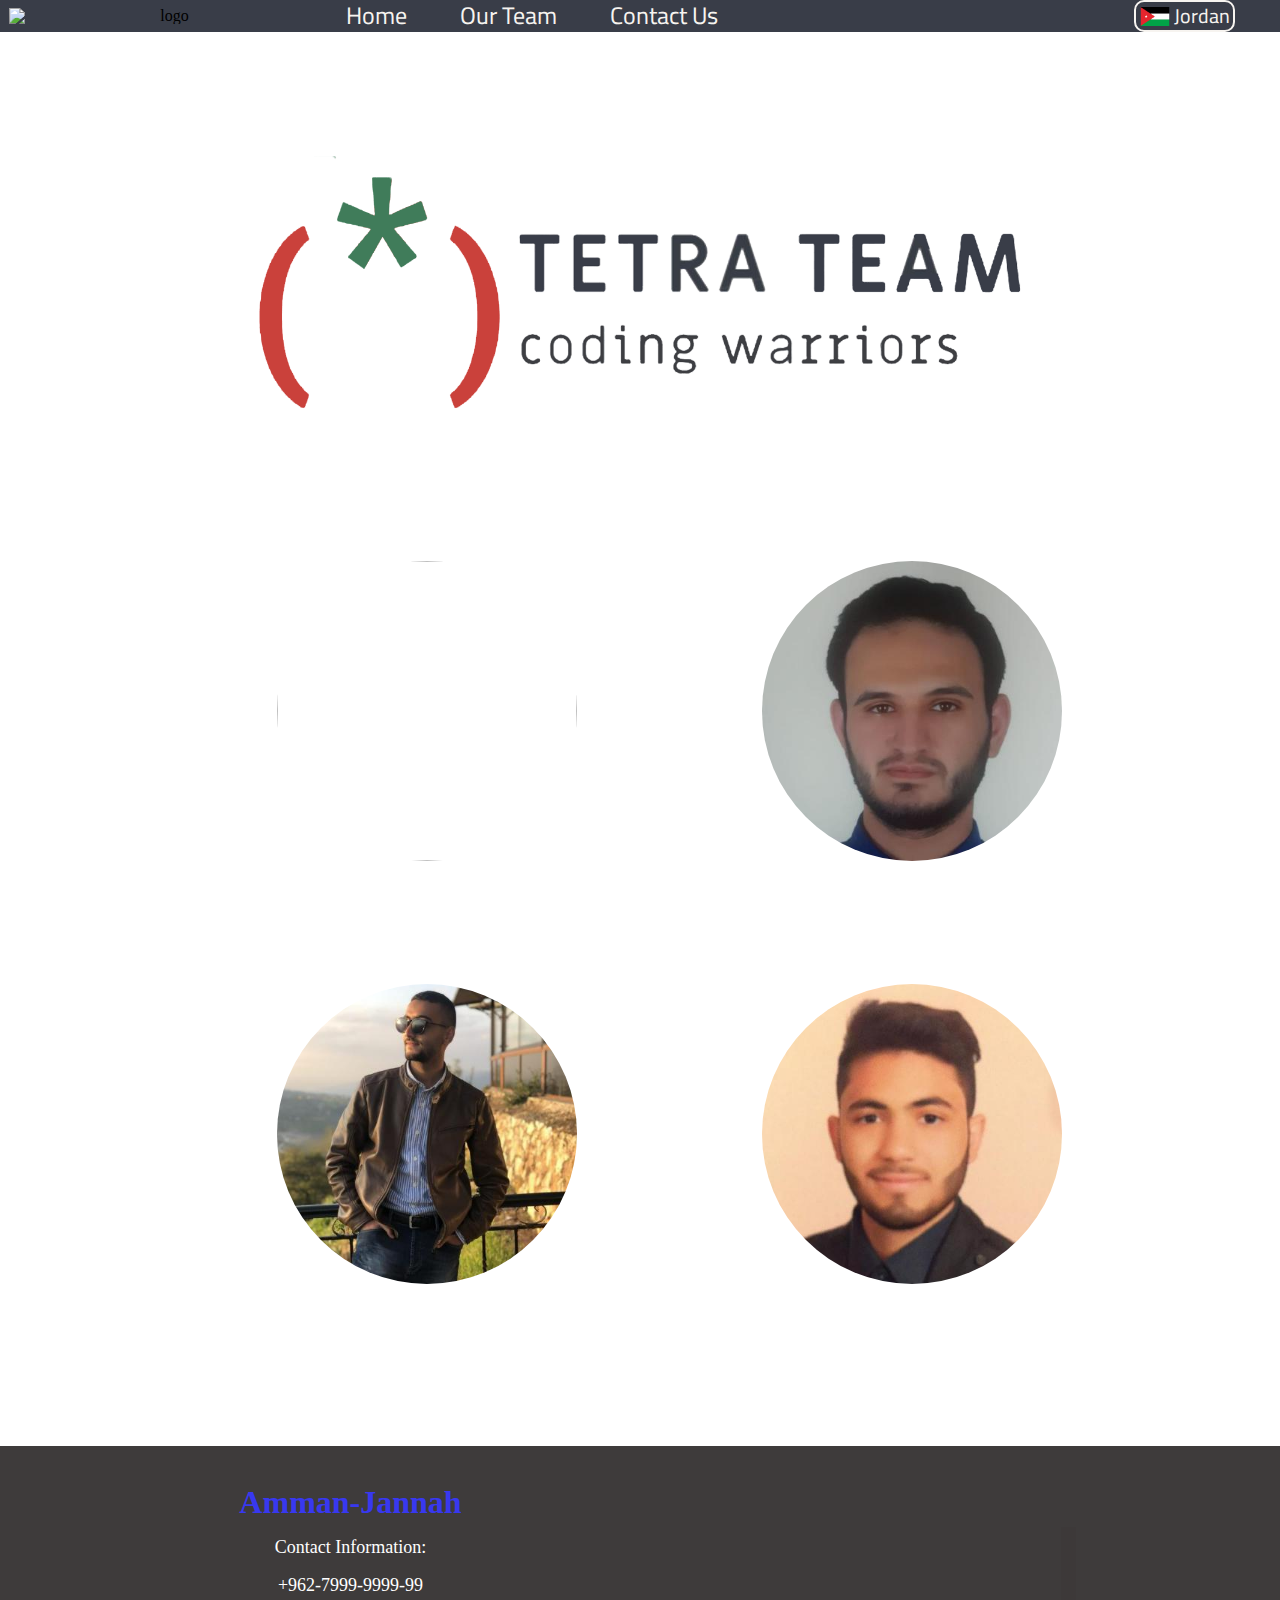
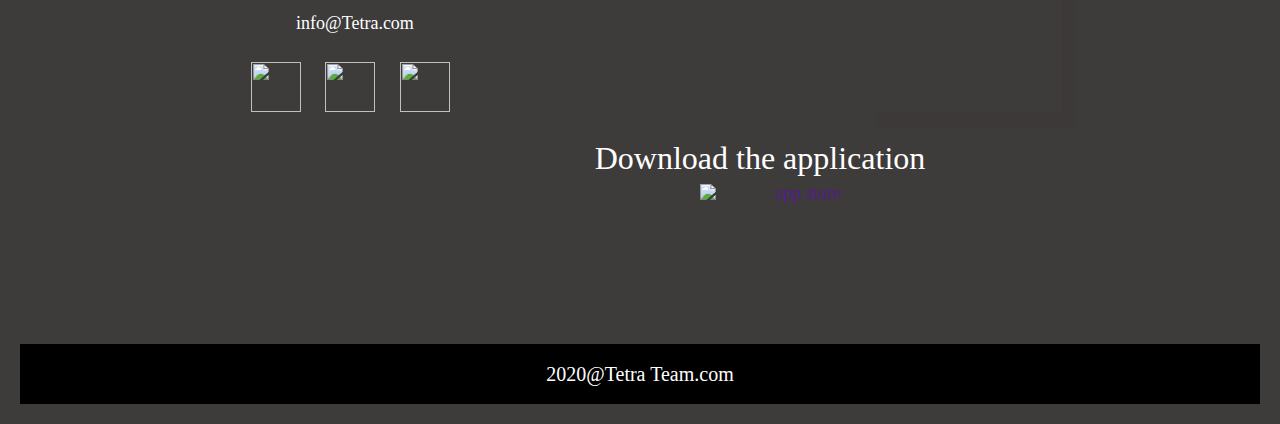
==== html/aboutus.html @ 2a5a6a14 "add about us page" ====
<!DOCTYPE html>
<html lang="en">
  <head>
    <meta charset="UTF-8" />
    <meta name="viewport" content="width=device-width, initial-scale=1.0" />
    <link
      rel="stylesheet"
      href="https://use.fontawesome.com/releases/v5.13.1/css/all.css"
      integrity="sha384-xxzQGERXS00kBmZW/6qxqJPyxW3UR0BPsL4c8ILaIWXva5kFi7TxkIIaMiKtqV1Q"
      crossorigin="anonymous"
    />
    <link rel="icon" href="../img/logo.png" />
    <link rel="stylesheet" href="../css/rest.css" />
    <link rel="stylesheet" href="../css/style.css" />
    <link rel="stylesheet" href="../css/aboutus.css" />
    <title>About us</title>
  </head>
  <body>
    <!-- Nav Bar begins -->
    <header>
      <div id="nav-container-black">
        <nav>
          <div class="nav-logo">
            <img src="../img/logo-w.png" alt="logo" />
          </div>
          <div id="nav-items">
            <a href="../html/index.html">Home</a>
            <a href="#teamMembersPic">Our Team</a>
            <a href="#contact-us">Contact Us</a>
          </div>
          <div class="nav-flag">
            <li>
              <img src="../img/jordan flag.png" alt="" />
              <p>Jordan</p>
            </li>
          </div>
        </nav>
      </div>
    </header>
    <!-- Nav Bar Ends -->
    <main>
      <section id="tetra-logo">
        <img src="../img/tetra-logo.png" alt="" />
      </section>
      <section class="ourPictures">
        <div class="teamMemberPic">
          <div class="flip-box">
            <div class="flip-box-inner">
              <div class="flip-box-front">
                <img
                  src="https://ca.slack-edge.com/TNGRRLUMA-U015K5FLGKY-75954c92b7ce-512"
                  style="width: 300px; height: 300px;"
                />
              </div>
              <div class="flip-box-back">
                <h3>
                  Mohammad <br />
                  Al-Esseili
                </h3>
                <a href="https://www.linkedin.com/in/messeili/"
                  ><img src="../img/linked-icon.png" alt=""
                /></a>
                <a href="https://github.com/messeili"
                  ><img src="../img/github-icon.png" alt=""
                /></a>
              </div>
            </div>
          </div>
        </div>
        <div class="teamMemberPic" id="teamMembersPic">
          <div class="flip-box">
            <div class="flip-box-inner">
              <div class="flip-box-front">
                <img
                  src="../img/saif.jpg"
                  style="width: 300px; height: 300px;"
                />
              </div>
              <div class="flip-box-back">
                <h3>
                  Sayefdeen <br />
                  Al-Rawad
                </h3>
                <a
                  href="https://www.linkedin.com/in/sayefdeen-alrawad-55273313b/"
                  ><img src="../img/linked-icon.png" alt=""
                /></a>
                <a href="https://github.com/sayefdeen"
                  ><img src="../img/github-icon.png" alt=""
                /></a>
              </div>
            </div>
          </div>
        </div>
        <div class="teamMemberPic">
          <div class="flip-box">
            <div class="flip-box-inner">
              <div class="flip-box-front">
                <img
                  src="../img/osama.jpg"
                  style="width: 300px; height: 300px;"
                />
              </div>
              <div class="flip-box-back">
                <h3>
                  Osama <br />
                  Al-Thabteh
                </h3>
                <a href="https://www.linkedin.com/in/messeili/"
                  ><img src="../img/linked-icon.png" alt=""
                /></a>
                <a href="https://github.com/Othabteh"
                  ><img src="../img/github-icon.png" alt=""
                /></a>
              </div>
            </div>
          </div>
        </div>
        <div class="teamMemberPic">
          <div class="flip-box">
            <div class="flip-box-inner">
              <div class="flip-box-front">
                <img
                  src="../img/hamza.jpg"
                  alt="Paris"
                  style="width: 300px; height: 300px;"
                />
              </div>
              <div class="flip-box-back">
                <h3>
                  Hamza <br />
                  Sami
                </h3>
                <a href="https://www.linkedin.com/in/messeili/"
                  ><img src="../img/linked-icon.png" alt=""
                /></a>
                <a href="https://github.com/HamzaSamiHussein"
                  ><img src="../img/github-icon.png" alt=""
                /></a>
              </div>
            </div>
          </div>
        </div>
      </section>
    </main>
    <footer>
      <div class="footer-content" id="contact-us">
        <div class="footer-section1">
          <h1 class="footh1">Amman-Jannah</h1>
          <p>
            Contact Information:
          </p>
          <div class="contact">
            <p>+962-7999-9999-99</p>
            <p>&nbsp; info@Tetra.com</p>
          </div>
          <div>
            <a class="b" href="https://facebook.com"
              ><img
                class="social"
                src="https://cdn2.iconfinder.com/data/icons/social-media-2199/64/social_media_isometric_1-facebook-512.png"
                alt=""
            /></a>

            <a class="b" href="https://twitter.com"
              ><img
                class="social"
                src="https://cdn2.iconfinder.com/data/icons/social-media-2199/64/social_media_isometric_6-twitter-512.png"
                alt=""
            /></a>

            <a class="b" href="https://youtube.com"
              ><img
                class="social"
                src="https://cdn2.iconfinder.com/data/icons/social-media-2199/64/social_media_isometric_2-youtube-512.png"
                alt=""
            /></a>
          </div>
        </div>
        <div class="footer-section1-map">
          <iframe
            src="https://www.google.com/maps/embed?pb=!1m18!1m12!1m3!1d3387.319914211971!2d35.8663810146408!3d31.897904135594967!2m3!1f0!2f0!3f0!3m2!1i1024!2i768!4f13.1!3m3!1m2!1s0x151ca6e3c8e41335%3A0x38b7f4b7f0dc25d0!2sLuminus%20College!5e0!3m2!1sen!2sjo!4v1587282960933!5m2!1sen!2sjo"
            width="400"
            height="300"
            frameborder="0"
            allowfullscreen=""
            aria-hidden="false"
            tabindex="0"
          ></iframe>
        </div>
        <div class="footer-section1">
          <h3 class="find">Download the application</h3>
          <div class="apps">
            <a href=""
              ><img
                class="img1"
                src="https://3.bp.blogspot.com/-zxXOgeQ5-0A/XD5vwB4CtTI/AAAAAAAAG4c/fFMrXH-ZFZkkVlzkgB6dvRJMUwfDgACWACK4BGAYYCw/s640/Icons%2BApp%2BStore%2BGoogle%2Bplay.png"
                alt="app store"
              />
            </a>
          </div>
        </div>
      </div>
      <div class="footer-bottom">
        <a href="https://github.com/tetra-team/Amman-jennah"
          >2020@Tetra Team.com</a
        >
      </div>
    </footer>
  </body>
</html>
---- css/rest.css ----
/* http://meyerweb.com/eric/tools/css/reset/ 
   v2.0 | 20110126
   License: none (public domain)
*/

html,
body,
div,
span,
applet,
object,
iframe,
h1,
h2,
h3,
h4,
h5,
h6,
p,
blockquote,
pre,
a,
abbr,
acronym,
address,
big,
cite,
code,
del,
dfn,
em,
img,
ins,
kbd,
q,
s,
samp,
small,
strike,
strong,
sub,
sup,
tt,
var,
b,
u,
i,
center,
dl,
dt,
dd,
ol,
ul,
li,
fieldset,
form,
label,
legend,
table,
caption,
tbody,
tfoot,
thead,
tr,
th,
td,
article,
aside,
canvas,
details,
embed,
figure,
figcaption,
footer,
header,
hgroup,
menu,
nav,
output,
ruby,
section,
summary,
time,
mark,
audio,
video {
  margin: 0;
  padding: 0;
  border: 0;
  font-size: 100%;
  font: inherit;
  vertical-align: baseline;
}
/* HTML5 display-role reset for older browsers */
article,
aside,
details,
figcaption,
figure,
footer,
header,
hgroup,
menu,
nav,
section {
  display: block;
}
body {
  line-height: 1;
}
ol,
ul {
  list-style: none;
}
blockquote,
q {
  quotes: none;
}
blockquote:before,
blockquote:after,
q:before,
q:after {
  content: "";
  content: none;
}
table {
  border-collapse: collapse;
  border-spacing: 0;
}
---- css/style.css ----
/* Location Page */
@import url("https://fonts.googleapis.com/css2?family=Jockey+One&display=swap");
@import url("https://fonts.googleapis.com/css2?family=PT+Serif:wght@700&display=swap");
@import url("https://fonts.googleapis.com/css2?family=Cairo&display=swap");
html {
  margin: 0;
  padding: 0;
  /* box-sizing: border-box; */
}

#container {
  width: 100%;
}
/* Footer content */
.mySlides::after {
  background-image: url("../img/slider\ gradient.png");
  opacity: 0.6;
  content: "";
  right: 0px;
  top: 0;
  border-radius: 8px;
  bottom: 0;
  width: 100%;
  position: absolute;
  background-size: cover;
}

.mySlides {
  position: relative;
  color: white;
  font-size: 25px;
  font-family: Cambria, Cochin, Georgia, Times, "Times New Roman", serif;
  text-align: center;
  width: 100%;
  height: 480px;
}
.mySlides img {
  object-fit: cover;
}

#img-background {
  background-image: url("../img/rayyan-1.jpg");
  background-repeat: no-repeat;
  background-position: center;
  background-size: 100% 100%;
  height: 100%;
}

.mySlides-para {
  position: absolute;
  text-transform: capitalize;
  left: 50%;
  bottom: 0;
  line-height: 1.5;
  font-weight: bold;
  color: wheat;
  transform: translate(-50%, 0%);
  padding: 16px;
  z-index: 2;
}

.form-container {
  max-width: 300px;
  padding: 10px;
  background-color: white;
}

.form-content,
#chart-content {
  /* position: fixed; */
  border: 3px solid #f1f1f1;
  z-index: 9;
  text-align: center;
  background-color: #fefefe;
  margin: auto;
  padding: 20px;
  border: 1px solid #888;
  width: fit-content;
  height: fit-content;
}

/* Full-width input fields */
.form-container input[type="text"],
.form-container input[type="password"] {
  width: 80%;
  padding: 15px;
  margin: 22px 0 22px 0;
  border: none;
  background: #f1f1f1;
  margin-top: 10%;
}
.form-container input[type="password"] {
  margin-top: 5%;
}

/* When the inputs get focus, do something */
.form-container input[type="text"]:focus,
.form-container input[type="password"]:focus {
  background-color: #ddd;
  outline: none;
  font-family: "Cairo", sans-serif;
}

/* Set a style for the submit/login button */
.form-container .btn {
  background-color: #4caf50;
  color: white;
  padding: 8px 20px;
  border: none;
  cursor: pointer;
  width: 50%;
  margin-bottom: 10px;
  opacity: 0.8;
  font-size: 20px;
  font-family: "Cairo", sans-serif;
}
.form-container p {
  color: red;
  font-family: "Cairo", sans-serif;
  padding-bottom: 15px;
  display: none;
}

/* Add a red background color to the cancel button */
.form-container #btn-cancel {
  background-color: red;
}

/* Add some hover effects to buttons */
.form-container .btn:hover,
.open-button:hover {
  opacity: 1;
}
h2 {
  font-size: 50px;
  font-family: "Cairo", sans-serif;
}
/* Adming log in */

.row {
  display: flex;
  flex-direction: row;
}

.column {
  display: flex;
  flex-direction: column;
}

.description-container {
  margin: 60px 0;
  justify-content: space-between;
  width: 100%;
}

.desc-form {
  width: 35%;
  margin: 60px 25px;
}

.desc-para {
  width: 40%;
  text-justify: auto;
  line-height: 1.5;
  /* align-self: center; */
  margin-right: 30px;
}

.desc-para p {
  line-height: 2;
  font-size: 20px;
  margin: 0 0 15px 15px;
  font-family: "Times New Roman", Times, serif;
}

.desc-img-container {
  width: 60%;
  margin-left: 15px;
}

.desc-img-container img {
  width: 100%;
  height: 400px;
  /* padding: 15px; */
  padding-bottom: 15px;
}

.images {
  margin-bottom: 20px;
  align-items: center;
  margin: 0 15px 15px;
  width: 50%;
  height: max-content;
}

#description ol li {
  list-style-type: square;
  margin-left: 50px;
}

#description a {
  color: black;
  text-decoration: none;
}

#user-form fieldset {
  background-color: #eeeeee;
  padding: 15px;
  text-justify: auto;
  border: 1px solid black;
  margin-bottom: 20px;
}

legend {
  background-color: gray;
  color: white;
  padding: 5px 10px;
  margin: 0 auto;
}
#submitBtn {
  width: 50% !important;
  display: inline-block;
  text-align: center !important;
  color: white;
  background-color: black;
  margin: 5px auto;
  font-size: 20px;
}

#user-form input {
  width: 100%;
  padding: 5px;
  margin: 10px 5px;
  text-align: left;
}

#user-form label {
  display: inline-block;
  margin: 10px;
  font-size: 20px;
}

#chartContainer {
  width: 100%;
}
#myChart {
  margin: 0 50%;
}
/* Footer */
footer {
  padding: 20px;
  color: white;
  background-color: rgba(26, 23, 23, 0.842);
}

iframe {
  display: inline-block;
  width: 200px;
  height: 200px;
  text-align: center;
  margin-left: 375px;
  box-shadow: 15px 15px rgba(59, 53, 53, 0.158);
}

.contact p {
  margin: 20px;
}

.social {
  display: inline-block;
  height: 50px;
  width: 50px;
  margin: 10px;
}

.img1 {
  display: inline-block;
  width: 200px;
  height: 150px;
  margin-left: 320px;
}

div .footer-section1-map {
  display: inline-block;
}

.footer-section1 {
  display: inline-block;
  font-size: large;
  margin: 10px;
}
.footer-section1 h1 {
  color: rgb(56, 56, 240);
  font-weight: bold;
}
.footer-section1 p,
h1 {
  margin: 20px;
}

.footer-bottom {
  padding: 20px;
  color: white;
  text-align: center;
  background-color: rgba(0, 0, 0);
}
.footer-bottom a {
  color: white;
  font-size: 20px;
  text-decoration: none;
}
.footer-bottom a:hover {
  color: blue;
}

.find {
  margin-bottom: 10px;
  font-size: xx-large;
  color: rgb(255, 255, 255);
  margin-left: 240px;
}

.footh1 {
  font-size: xx-large;
  margin: 10px;
}

/* ----------------------location-section------------------------------ */
.location-container-one {
  width: 100%;
  justify-content: center;
  background-color: white;
  margin: 60px auto;
  padding: 0;
}
.location-picture {
  display: inline-block;
  width: 30%;
  position: relative;
  z-index: 2;
  background-size: cover;
  margin: 18px;
}
.location-picture img {
  width: 100%;
  height: 450px;
  border-radius: 7px;
  object-fit: cover;
}

.location-info h3 {
  color: whitesmoke !important;
  font-weight: bolder;
  text-align: left;
  font-size: 25px;
  text-transform: uppercase;
  font-family: "PT Serif", serif;
  display: inline-block;
  margin: 0;
  position: absolute;
  bottom: 5px;
  left: 23%;
}
.location-info {
  font-size: 100px;
  position: absolute;
  text-align: center;
  left: 40%;
  bottom: 4%;
  font-weight: bolder;
  color: whitesmoke;
  transform: translate(-50%, 0%);
  width: 100%;
  z-index: 2;
}
.location-info img {
  width: 40px;
  height: 40px;
  display: inline-block;
  margin: 0;
  padding: 0;
  vertical-align: middle;
  position: absolute;
  bottom: 0;
  left: 13%;
}

.location-picture::after {
  background-image: url("../img/gradient.png");
  content: "";
  right: 0px;
  top: 0;
  border-radius: 8px;
  bottom: 0;
  width: 100%;
  position: absolute;
  background-size: cover;
}

.location-info button {
  font-size: 15px;
  font-weight: bold;
  background-color: rgb(139, 136, 136);
  color: white;
  width: 85%;
  margin: 15px;
  padding: 10px 0;
  border-radius: 50px;
}

.location-info button:hover {
  background: red;
}

/* -slider-start */
.mySlides img {
  width: 100%;
  height: 480px;
}

.mySlides {
  position: relative;
  width: 100%;
  height: 480px;
}

.mySlides-para {
  font-size: 50px;
  position: absolute;
  text-align: center;
  left: 50%;
  bottom: 4%;
  font-weight: bolder;
  color: whitesmoke;
  text-shadow: 2px 2px 3px black;
  transform: translate(-50%, 0%);
  padding: 16px;
}
/* -slider-end */

#nav-container {
  width: 100%;
  position: absolute;
  top: 0;
  right: 0;
  left: 0;
  z-index: 1;
}

.nav-logo img {
  width: 180px;
  display: inline-block;
  text-align: right;
}
.nav-logo {
  width: 15%;
  text-align: left;
  display: inline-block;
  vertical-align: middle;
  padding-top: 0.6%;
  padding-bottom: 0.6%;
}
.nav-flag {
  width: 28%;
  display: inline-block;
  vertical-align: middle;
  text-align: right;
}
.nav-flag img {
  width: 30px;
  vertical-align: text-top;
}
.nav-flag li {
  display: inline-block;
  text-decoration: none;
  vertical-align: middle;
  border: 2px solid #f7f4f0;
  margin-right: 10%;
  padding: 1%;
  border-radius: 10px;
}
.nav-flag li:nth-of-type(2) {
  padding: 1.6%;
}

.nav-flag p {
  font-family: "Cairo", sans-serif;
  vertical-align: text-top;
  display: inline-block;
  font-size: 20px;
  color: #f7f4f0;
}

nav a {
  display: inline-block;
  margin-right: 7%;
  text-decoration: none;
  color: #f7f4f0;
  font-size: 24px;
  font-family: "Cairo", sans-serif;
  position: relative;
  text-decoration: none;
  text-align: center;
  padding-bottom: 0px;
  text-shadow: #888;
}
nav a:nth-last-child() {
  padding-right: 1%;
}

nav a::before {
  content: "";
  position: absolute;
  text-align: center;
  width: 100%;
  height: 3px;
  bottom: -10px;
  background-color: aqua;
  visibility: hidden;
  transform: scaleX(0);
  transition: all 0.3s ease-in-out 0s;
}

nav a:hover::before {
  visibility: visible;
  transform: scaleX(1);
}

#nav-items {
  width: 55%;
  display: inline-block;
  vertical-align: middle;
}

.static {
  background-color: transparent;
  border: none;
  color: white;
  font-size: 22px;
  cursor: pointer;
}

#form-container,
#chartContainer {
  display: none; /* Hidden by default */
  position: fixed; /* Stay in place */
  z-index: 4; /* Sit on top */
  padding-top: 100px; /* Location of the box */
  left: 0;
  top: 0;
  width: 100%; /* Full width */
  height: 100%; /* Full height */
  overflow: auto; /* Enable scroll if needed */
  background-color: rgb(0, 0, 0); /* Fallback color */
  background-color: rgba(0, 0, 0, 0.4); /* Black w/ opacity */
}

#closeform,
#closechart {
  color: #aaaaaa;
  float: right;
  font-size: 28px;
  font-weight: bold;
  cursor: pointer;
}

.opacity-img {
  opacity: 0;
  position: absolute;
  z-index: 5;
}
---- css/aboutus.css ----
* {
  text-align: center;
  box-sizing: border-box;
  padding: 0;
  margin: 0;
}
.flip-box {
  background-color: transparent;
  width: 300px;
  height: 300px;
  perspective: 1000px;
  margin-left: 25%;
}
.flip-box-front img {
  object-fit: cover;
  border-radius: 50%;
  /* border: black solid 1px; */
}
.flip-box-back img {
  width: 60px;
  height: 60px;
}
.flip-box-back h3 {
  font-family: "Cairo", sans-serif;
  font-size: 30px;
  color: whitesmoke;
  margin-top: 30%;
  font-weight: bold;
}

.flip-box-inner {
  position: relative;
  width: 100%;
  height: 100%;
  text-align: center;
  transition: transform 0.8s;
  transform-style: preserve-3d;
}

.flip-box:hover .flip-box-inner {
  transform: rotateY(180deg);
}

.flip-box-front,
.flip-box-back {
  position: absolute;
  width: 100%;
  height: 100%;
  -webkit-backface-visibility: hidden;
  backface-visibility: hidden;
}

.flip-box-front {
  background-color: transparent;
  color: black;
}

.flip-box-back {
  background-color: #393d48;
  color: white;
  transform: rotateY(180deg);
  border-radius: 50%;
}
#nav-container-black {
  width: 100%;
  position: absolute;
  top: 0;
  right: 0;
  left: 0;
  z-index: 1;
  background-color: #393d48;
}
#tetra-logo {
  width: 100%;
  display: inline-block;
}
#tetra-logo img {
  width: 70%;
  padding-top: 5%;
}
.ourPictures {
  width: 100%;
  padding: 3%;
}
.teamMemberPic {
  width: 40%;
  display: inline-block;
  text-align: center !important ;
  margin-bottom: 10%;
}
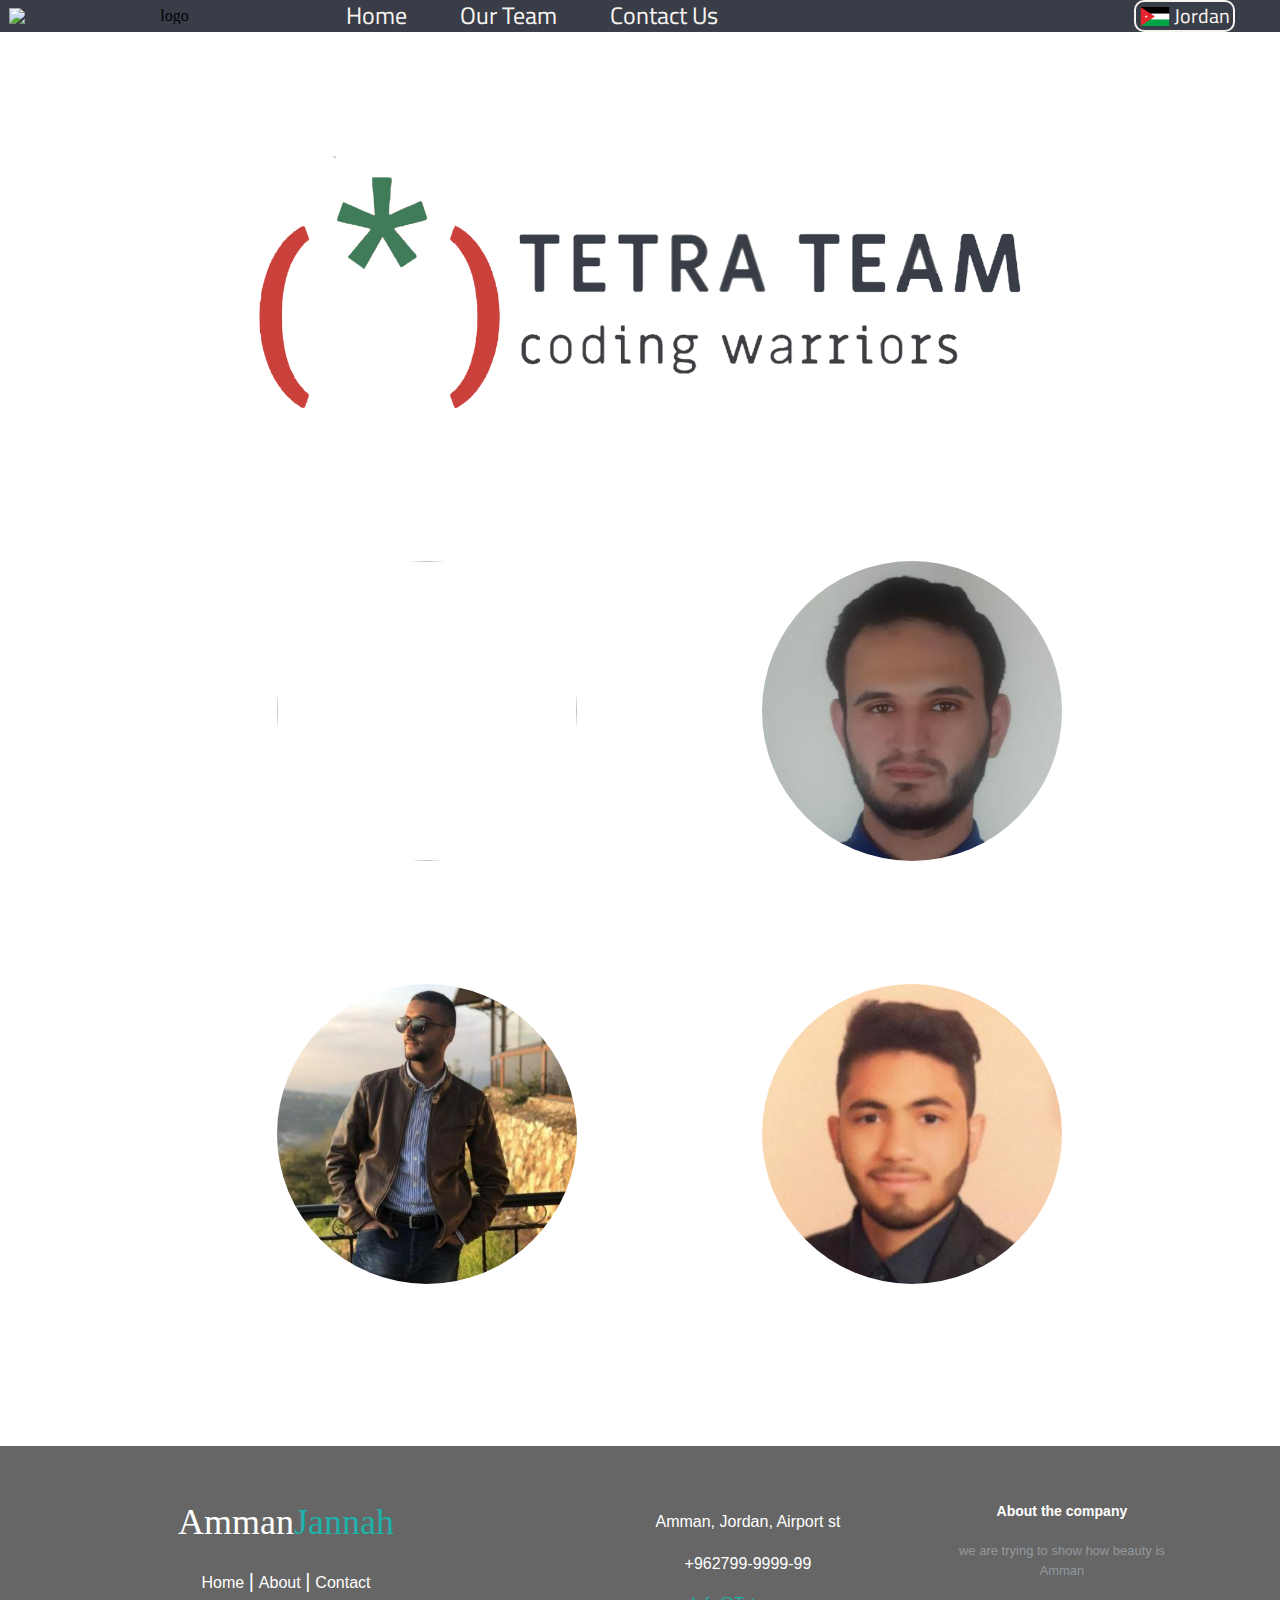
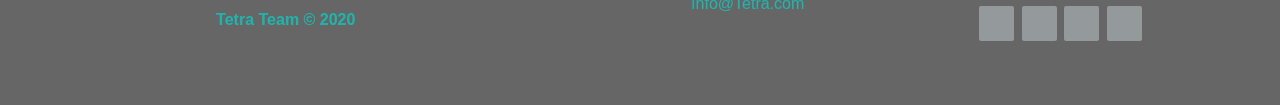
==== commit e8856216: "add about as page" ====
--- a/html/aboutus.html
+++ b/html/aboutus.html
@@ -143,68 +143,54 @@
         </div>
       </section>
     </main>
-    <footer>
-      <div class="footer-content" id="contact-us">
-        <div class="footer-section1">
-          <h1 class="footh1">Amman-Jannah</h1>
-          <p>
-            Contact Information:
-          </p>
-          <div class="contact">
-            <p>+962-7999-9999-99</p>
-            <p>&nbsp; info@Tetra.com</p>
-          </div>
-          <div>
-            <a class="b" href="https://facebook.com"
-              ><img
-                class="social"
-                src="https://cdn2.iconfinder.com/data/icons/social-media-2199/64/social_media_isometric_1-facebook-512.png"
-                alt=""
-            /></a>
+    <footer class="footer-distributed" id="contact-us">
+      <div class="footer-left">
+        <h3>Amman<span>Jannah</span></h3>
 
-            <a class="b" href="https://twitter.com"
-              ><img
-                class="social"
-                src="https://cdn2.iconfinder.com/data/icons/social-media-2199/64/social_media_isometric_6-twitter-512.png"
-                alt=""
-            /></a>
+        <p class="footer-links">
+          <a href="#" class="link-1">Home</a>
 
-            <a class="b" href="https://youtube.com"
-              ><img
-                class="social"
-                src="https://cdn2.iconfinder.com/data/icons/social-media-2199/64/social_media_isometric_2-youtube-512.png"
-                alt=""
-            /></a>
-          </div>
+          <a href="#">About</a>
+
+          <a href="#">Contact</a>
+        </p>
+
+        <a id="gitHubLink" href="https://github.com/tetra-team/Amman-jennah">
+          Tetra Team © 2020</a
+        >
+      </div>
+
+      <div class="footer-center">
+        <div>
+          <i class="fa fa-map-marker"></i>
+          <p>Amman, Jordan, Airport st</p>
         </div>
-        <div class="footer-section1-map">
-          <iframe
-            src="https://www.google.com/maps/embed?pb=!1m18!1m12!1m3!1d3387.319914211971!2d35.8663810146408!3d31.897904135594967!2m3!1f0!2f0!3f0!3m2!1i1024!2i768!4f13.1!3m3!1m2!1s0x151ca6e3c8e41335%3A0x38b7f4b7f0dc25d0!2sLuminus%20College!5e0!3m2!1sen!2sjo!4v1587282960933!5m2!1sen!2sjo"
-            width="400"
-            height="300"
-            frameborder="0"
-            allowfullscreen=""
-            aria-hidden="false"
-            tabindex="0"
-          ></iframe>
+
+        <div>
+          <i class="fa fa-phone"></i>
+          <p>+962799-9999-99</p>
         </div>
-        <div class="footer-section1">
-          <h3 class="find">Download the application</h3>
-          <div class="apps">
-            <a href=""
-              ><img
-                class="img1"
-                src="https://3.bp.blogspot.com/-zxXOgeQ5-0A/XD5vwB4CtTI/AAAAAAAAG4c/fFMrXH-ZFZkkVlzkgB6dvRJMUwfDgACWACK4BGAYYCw/s640/Icons%2BApp%2BStore%2BGoogle%2Bplay.png"
-                alt="app store"
-              />
-            </a>
-          </div>
+
+        <div>
+          <i class="fa fa-envelope"></i>
+          <p><a id="envlop" href="mailto:Info@tetra.com">Info@Tetra.com</a></p>
         </div>
       </div>
-      <div class="footer-bottom">
-        <a href="https://github.com/tetra-team/Amman-jennah"
-          >2020@Tetra Team.com</a
-        >
+
+      <div class="footer-right">
+        <p class="footer-company-about">
+          <span>About the company</span>
+          we are trying to show how beauty is Amman
+        </p>
+
+        <div class="footer-icons">
+          <a href="#"><i class="fab fa-facebook"></i></a>
+          <a href="#"><i class="fab fa-twitter"></i></a>
+          <a href="#"><i class="fab fa-linkedin"></i></a>
+          <a href="https://github.com/tetra-team/Amman-jennah"
+            ><i class="fab fa-github"></i
+          ></a>
+        </div>
       </div>
     </footer>
   </body>
--- a/css/style.css
+++ b/css/style.css
@@ -225,6 +225,7 @@
   background-color: black;
   margin: 5px auto;
   font-size: 20px;
+  padding: 5px 10px;
 }
 
 #user-form input {
@@ -247,82 +248,216 @@
   margin: 0 50%;
 }
 /* Footer */
-footer {
-  padding: 20px;
-  color: white;
-  background-color: rgba(26, 23, 23, 0.842);
-}
-
-iframe {
-  display: inline-block;
-  width: 200px;
-  height: 200px;
-  text-align: center;
-  margin-left: 375px;
-  box-shadow: 15px 15px rgba(59, 53, 53, 0.158);
-}
-
-.contact p {
-  margin: 20px;
-}
-
-.social {
-  display: inline-block;
-  height: 50px;
-  width: 50px;
-  margin: 10px;
-}
-
-.img1 {
-  display: inline-block;
-  width: 200px;
-  height: 150px;
-  margin-left: 320px;
-}
-
-div .footer-section1-map {
-  display: inline-block;
-}
-
-.footer-section1 {
-  display: inline-block;
-  font-size: large;
-  margin: 10px;
-}
-.footer-section1 h1 {
-  color: rgb(56, 56, 240);
+/* @import url(
+  https://fonts.googleapis.com/css?family=Open + Sans:400,
+  500,
+  300,
+  700
+); */
+
+* {
+  font-family: Open Sans;
+}
+
+/* section {
+  width: 100%;
+  display: inline-block;
+  background: #333;
+  height: 50vh;
+  text-align: center;
+  font-size: 22px;
+  font-weight: 700;
+  text-decoration: underline;
+} */
+
+.footer-distributed {
+  background: #666;
+  box-shadow: 0 1px 1px 0 rgba(0, 0, 0, 0.12);
+  box-sizing: border-box;
+  width: 100%;
+  text-align: left;
+  font: bold 16px sans-serif;
+  padding: 55px 50px;
+}
+
+.footer-distributed .footer-left,
+.footer-distributed .footer-center,
+.footer-distributed .footer-right {
+  display: inline-block;
+  vertical-align: top;
+}
+
+/* Footer left */
+
+.footer-distributed .footer-left {
+  width: 40%;
+}
+
+/* The company logo */
+
+.footer-distributed h3 {
+  color: #ffffff;
+  font: normal 36px "Open Sans", cursive;
+  margin: 0;
+}
+
+.footer-distributed h3 span {
+  color: lightseagreen;
+}
+
+/* Footer links */
+
+.footer-distributed .footer-links {
+  color: #ffffff;
+  margin: 20px 0 12px;
+  padding: 0;
+}
+
+.footer-distributed .footer-links a {
+  display: inline-block;
+  line-height: 1.8;
+  font-weight: 400;
+  text-decoration: none;
+  color: inherit;
+}
+#gitHubLink {
+  text-decoration: none;
+  color: lightseagreen;
+}
+#gitHubLink:hover {
+  color: red;
+}
+
+.footer-distributed .footer-company-name {
+  color: #222;
+  font-size: 14px;
+  font-weight: normal;
+  margin: 0;
+}
+
+/* Footer Center */
+#envlop:hover {
+  color: red;
+}
+
+.footer-distributed .footer-center {
+  width: 35%;
+}
+
+.footer-distributed .footer-center i {
+  background-color: #33383b;
+  color: #ffffff;
+  font-size: 25px;
+  width: 38px;
+  height: 38px;
+  border-radius: 50%;
+  text-align: center;
+  line-height: 42px;
+  margin: 10px 15px;
+  vertical-align: middle;
+}
+
+.footer-distributed .footer-center i.fa-envelope {
+  font-size: 17px;
+  line-height: 38px;
+}
+
+.footer-distributed .footer-center p {
+  display: inline-block;
+  color: #ffffff;
+  font-weight: 400;
+  vertical-align: middle;
+  margin: 0;
+}
+
+.footer-distributed .footer-center p span {
+  display: block;
+  font-weight: normal;
+  font-size: 14px;
+  line-height: 2;
+}
+
+.footer-distributed .footer-center p a {
+  color: lightseagreen;
+  text-decoration: none;
+}
+
+.footer-distributed .footer-links a:before {
+  content: "|";
+  font-weight: 300;
+  font-size: 20px;
+  left: 0;
+  color: #fff;
+  display: inline-block;
+  padding-right: 5px;
+}
+
+.footer-distributed .footer-links .link-1:before {
+  content: none;
+}
+
+/* Footer Right */
+
+.footer-distributed .footer-right {
+  width: 20%;
+}
+
+.footer-distributed .footer-company-about {
+  line-height: 20px;
+  color: #92999f;
+  font-size: 13px;
+  font-weight: normal;
+  margin: 0;
+}
+
+.footer-distributed .footer-company-about span {
+  display: block;
+  color: #ffffff;
+  font-size: 14px;
   font-weight: bold;
-}
-.footer-section1 p,
-h1 {
-  margin: 20px;
-}
-
-.footer-bottom {
-  padding: 20px;
-  color: white;
-  text-align: center;
-  background-color: rgba(0, 0, 0);
-}
-.footer-bottom a {
-  color: white;
+  margin-bottom: 20px;
+}
+
+.footer-distributed .footer-icons {
+  margin-top: 25px;
+}
+
+.footer-distributed .footer-icons a {
+  display: inline-block;
+  width: 35px;
+  height: 35px;
+  cursor: pointer;
+  background-color: #94999c;
+  border-radius: 2px;
+
   font-size: 20px;
-  text-decoration: none;
-}
-.footer-bottom a:hover {
-  color: blue;
-}
-
-.find {
-  margin-bottom: 10px;
-  font-size: xx-large;
-  color: rgb(255, 255, 255);
-  margin-left: 240px;
-}
-
-.footh1 {
-  font-size: xx-large;
-  margin: 10px;
+  color: #ffffff;
+  text-align: center;
+  line-height: 35px;
+
+  margin-right: 3px;
+  margin-bottom: 5px;
+}
+
+/* If you don't want the footer to be responsive, remove these media queries */
+
+@media (max-width: 880px) {
+  .footer-distributed {
+    font: bold 14px sans-serif;
+  }
+
+  .footer-distributed .footer-left,
+  .footer-distributed .footer-center,
+  .footer-distributed .footer-right {
+    display: block;
+    width: 100%;
+    margin-bottom: 40px;
+    text-align: center;
+  }
+
+  .footer-distributed .footer-center i {
+    margin-left: 0;
+  }
 }
 
 /* ----------------------location-section------------------------------ */
@@ -538,6 +673,19 @@
   color: white;
   font-size: 22px;
   cursor: pointer;
+  font-family: "Cairo", sans-serif;
+}
+#loginBtn {
+  background-color: transparent;
+  border: none;
+  color: white;
+  font-size: 16px;
+  cursor: pointer;
+  font-family: "Cairo", sans-serif;
+  /* height: 25px; */
+  padding: 0 5px;
+  letter-spacing: 5px;
+  font-weight: bold;
 }
 
 #form-container,
@@ -564,6 +712,36 @@
   cursor: pointer;
 }
 
+/* ------------fotter2--------------- */
+.Maps {
+  width: 500px;
+  height: 260px;
+  /* text-align: center; */
+  /* display: inline-block; */
+  box-shadow: rgb(196, 193, 193) 5px 5px;
+  border: solid 1px black;
+}
+.desc-form column {
+  /* display: inline-block; */
+  float: left;
+}
+#footerAndForm {
+  display: flex;
+  flex-direction: row;
+  justify-content: center;
+  width: 100%;
+  vertical-align: auto;
+}
+#Map {
+  /* height: 275px; */
+  width: 35%;
+  margin: 73px 50px 60px 200px;
+  display: flex;
+  vertical-align: baseline;
+  flex-direction: column;
+}
+/* ------------end fotter2--------------- */
+
 .opacity-img {
   opacity: 0;
   position: absolute;
